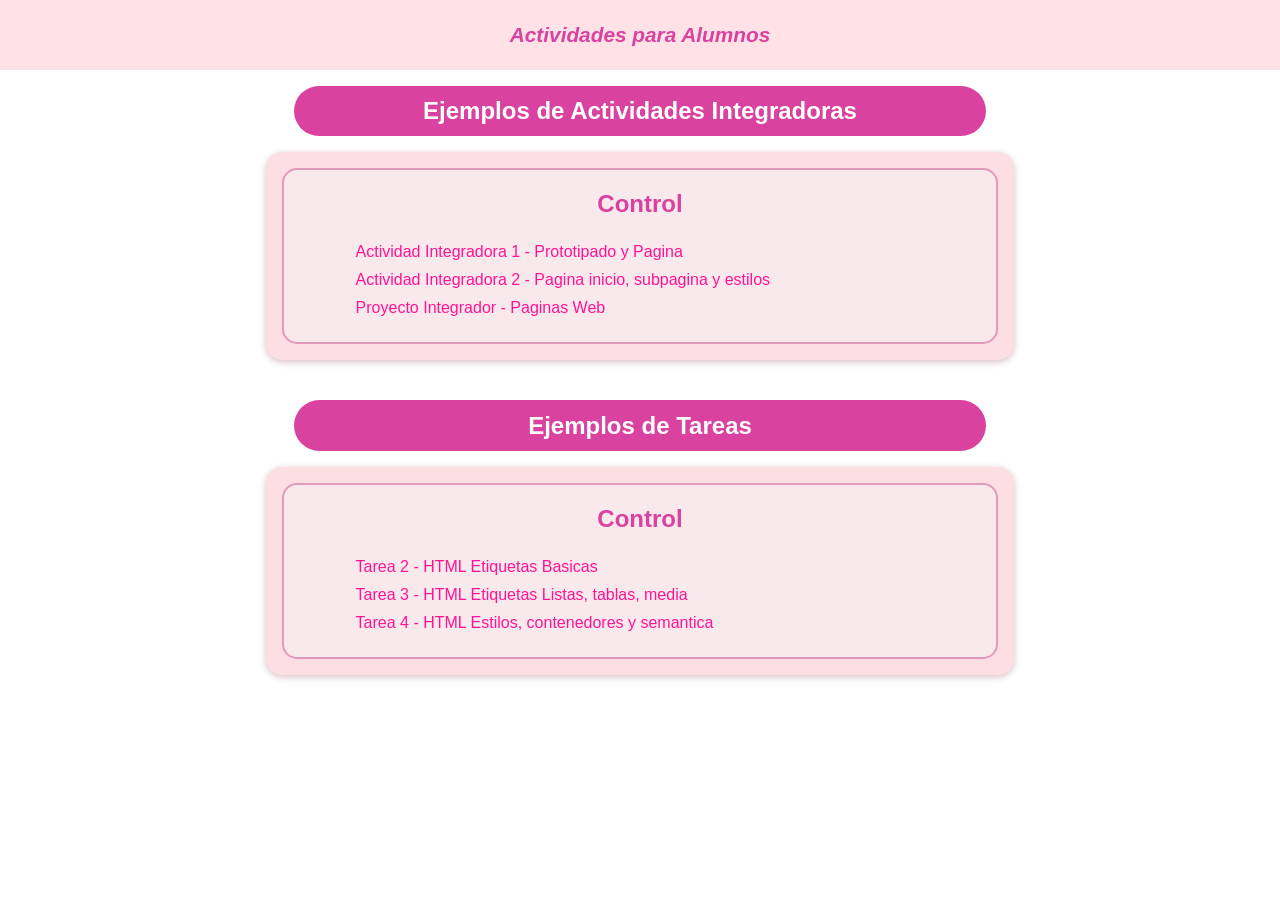
==== index.html @ b0eea2ef "Pull tareas" ====
<!doctype html>
<html lang="en">
	<head>
		<meta charset="UTF-8" />
		<meta name="viewport" content="width=device-width, initial-scale=1.0" />
		<title>Document</title>
		<link rel="stylesheet" href="css/style.css" />
	</head>
	<body>
		<nav id="menu-nav">
			<div class="col-centro">
				<div class="nombre-pagina"><a href="">Actividades para Alumnos</a></div>
			</div>
		</nav>
		<main>
			<div class="col-indice" id="indice-link">
				<div class="indice">
					<div class="titulo">
						<h1>Ejemplos de Actividades Integradoras</h1>
					</div>
					<div class="index_table">
						<table>
							<tbody>
								<tr>
									<th>Control</th>
								</tr>
								<tr>
									<td>
										<ul>
											<li>
												<a
													href="Codigo Ejemplo Act Inte 1/index.html"
													>Actividad Integradora 1 - Prototipado y Pagina</a
												>
											</li>
											<li>
												<a href="#">Actividad Integradora 2 - Pagina inicio, subpagina y estilos</a>
											</li>
											<li>
												<a href="#">Proyecto Integrador - Paginas Web</a>
											</li>
										</ul>
									</td>
								</tr>
							</tbody>
						</table>
					</div>
									<div class="indice">
					<div class="titulo">
						<h1>Ejemplos de Tareas</h1>
					</div>
					<div class="index_table">
						<table>
							<tbody>
								<tr>
									<th>Control</th>
								</tr>
								<tr>
									<td>
										<ul>
											<li>
												<a
													href="Tarea2_HTML_Basico/index.html"
													>Tarea 2 - HTML Etiquetas Basicas</a
												>
											</li>
												<li>
												<a
													href="Tarea3_HTML_ListasTablas/Index.html"
													>Tarea 3 - HTML Etiquetas Listas, tablas, media</a
												>
											</li>
																						<li>
												<a
													href="Tarea4_HTML_Estilos_Contenedores/index.html"
													>Tarea 4 - HTML Estilos, contenedores y semantica</a
												>
											</li>

										</ul>
									</td>
								</tr>
							</tbody>
						</table>
					</div>
				</div>
			</div>
		</main>
	</body>
</html>
---- css/style.css ----
* {
	padding: 0;
	margin: 0;
	box-sizing: border-box;
}

body {
	font-family: "Segoe UI", Tahoma, Geneva, Verdana, sans-serif;
}

strong {
	color: #ff57b6;
	font-weight: 500;
}

b {
	color: #8a1e51;
	font-weight: 600;
}

h1 {
	font-size: 1.5rem;
	text-align: center;
	color: rgb(217, 66, 159);
}

h2 {
	font-size: 1.5rem;
}

h3 {
	font-size: 1rem;
	padding: 5px 0px 10px 10px;
}

ul,
ol {
	padding: 0 0 0 40px;
}

/* Menu Navegador */

#menu-nav {
	width: 100%;
	position: fixed;
	top: 0px;
	background-color: rgb(255, 225, 230);
	z-index: 1;
	height: 60px;
	display: flex;
	margin: auto;
}

.col-centro {
	width: 80%;
	margin: 0 auto;
	display: flex;
	flex-direction: row;
	align-items: center;
	justify-content: center;
}

.nombre-pagina {
	width: 50%;
	font-size: 1.5rem;
	font-weight: bold;
	font-style: italic;
	text-align: center;
}

.nombre-pagina a {
	text-decoration: none;
	color: rgb(217, 66, 159);
}

.menu {
	width: 80%;
	height: 100%;
}

/* Boton volver arriba */

.caja-boton {
	background-color: #8a1e51;
	border-radius: 50px;
	width: 50px;
	height: 50px;
	position: fixed;
	bottom: 70px;
	right: 20px;
}
.caja-boton img {
	width: 50px;
	height: 50px;
}

/* Indice */
.col-indice {
	position: relative;
	top: 60px;
	width: 70%;
	height: auto;
	margin: 0 auto;
	display: flex;
	align-items: center;
	justify-content: center;
}

.indice {
	width: 100%;
	display: flex;
	flex-direction: column;
	align-items: center;
	margin-top: 1rem;
	margin-bottom: 3rem;
}

.titulo {
	background-color: rgb(217, 66, 159);
	padding: 1rem;
	width: 60%;
	margin-bottom: 1rem;
	border-radius: 50px;
}

.titulo h1 {
	color: white;
}

.index_table {
	padding: 1rem;
	background-color: rgb(252, 222, 227);
	width: 65%;
	margin-bottom: 1.5rem;
	border-radius: 1rem;
	box-shadow: #660b2e42 0 2px 7px;
}

.index_table table {
	border: rgba(201, 80, 144, 0.514) 2px solid;
	background-color: rgb(250, 233, 236);
	width: 100%;
	border-radius: 15px;
	border-collapse: separate;
	border-spacing: 0 20px;
}

.index_table table th {
	font-size: 1.5rem;
	color: rgb(217, 66, 159);
	width: 50%;
	height: 1rem;
}

.index_table table tr td {
	padding-left: 2rem;
	text-align: left;
}

.index_table table li {
	padding: 5px 0;
	list-style: none;
}

.index_table table li a {
	text-decoration: none;
	color: deeppink;
}

.index_table table li a:hover {
	padding: 0 10px;
	border-radius: 10px;
	background-color: rgb(217, 66, 159);
	text-decoration: none;
	color: rgb(255, 228, 243);
	transition: 0.2s;
}

@media (min-width: 850px) and (max-width: 1300px) {
	#menu-nav {
		height: 70px;
	}

	.col-centro {
		width: 100%;
		flex-direction: column;
		justify-content: space-around;
	}

	.nombre-pagina {
		width: 50%;
		padding: 10px;
		font-size: 1.3rem;
	}

	/*     .menu {
        width: 95%;
        font-size: 0.8rem;
    }

    .menu ul li a:hover{
        padding: 5px;
    }
   */

	/* Indice */

	.col-indice {
		top: 70px;
		width: 90%;
	}

	.titulo {
		padding: 0.7rem;
		width: 60%;
	}

	.index_table {
		padding: 1rem;
		width: 65%;
	}
}

@media (min-width: 750px) and (max-width: 900px) {
	/* Menu Navegador */

	#menu-nav {
		height: 60px;
	}

	.col-centro {
		width: 100%;
		flex-direction: column;
		justify-content: space-around;
	}

	.nombre-pagina {
		width: 50%;
		padding: 15px 0;
		font-size: 1.3rem;
	}

	/*     .menu {
        width: 97%;
        font-size: 0.8rem;
    }

    .menu ul {
        padding: 15px;
    }

    .menu ul li a{
        padding: 10px 0;
    }

    .menu ul li a:hover{
        color: white;
        padding: 2px;
        font-weight: bold;
        background-color:deeppink;
        transition: all .2s;
    } */

	/* Indice */

	.col-indice {
		top: 60px;
		width: 90%;
	}

	.titulo {
		padding: 0.7rem;
		width: 60%;
		font-size: 1rem;
	}

	.titulo h1 {
		font-size: 1.25rem;
	}

	.index_table {
		padding: 1rem;
		width: 80%;
	}
}

@media (max-width: 750px) {
	/* Menu Navegador */

	#menu-nav {
		height: 50px;
	}

	.col-centro {
		width: 100%;
		flex-direction: column;
		justify-content: space-around;
	}

	.nombre-pagina {
		width: 50%;
		margin: auto;
		font-size: 1.3rem;
		padding: 10px 0;
	}

	/*     .menu {
        width: 95%;
        font-size: 1rem;
        height: 100%;
    }

    .menu ul {
        display: flex;
        flex-direction: column;
        align-items: center;
        justify-content: space-around;
        height: 100%;  
    }

    .menu ul li a{
        padding:5px 20px;
    }

    .menu ul li a:hover{
        padding: 5px 20px;
    } */

	/* Indice */

	.col-indice {
		top: 50px;
		width: 100%;
	}

	.titulo {
		padding: 0.7rem;
		width: 60%;
	}

	.titulo h1 {
		font-size: 1rem;
	}

	.index_table {
		padding: 1rem;
		width: 100%;
		border-radius: 0;
	}

	.index_table table {
		width: 100%;
		border-radius: 0;
	}

	.index_table table th {
		font-size: 1.25rem;
	}

	.index_table table tr td {
		padding-left: 1rem;
		text-align: left;
	}

	.index_table table li {
		margin: 10px 0;
		padding: 5px 10px;
		list-style: none;
		font-size: 1.1rem;
	}

	.index_table table li a:hover {
		padding: 0;
		border-radius: 0;
		background-color: inherit;
		color: #8a1e51;
	}

	/* Contenido */
}
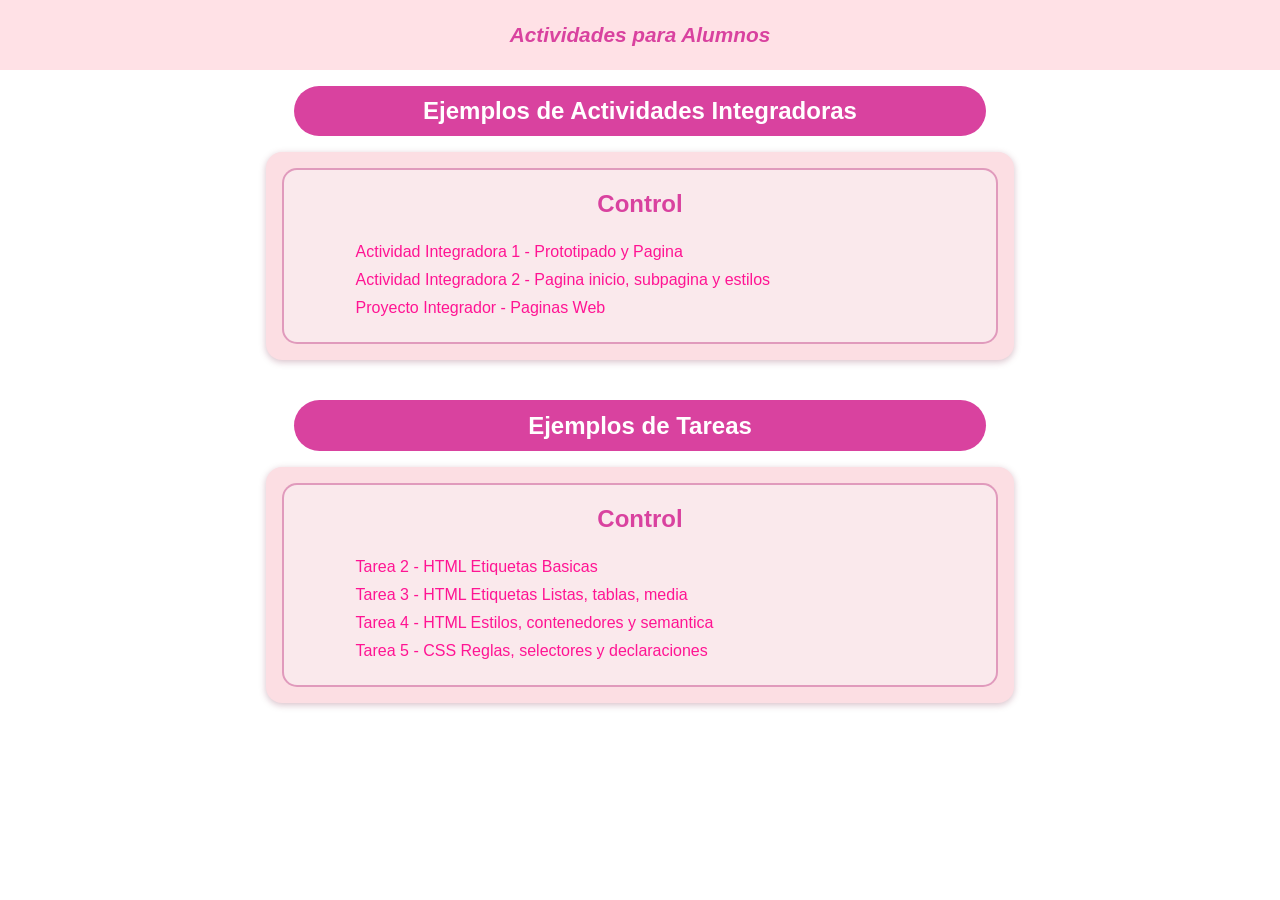
==== commit f939a2a3: "Ejemplo tarea 5" ====
--- a/index.html
+++ b/index.html
@@ -66,14 +66,20 @@
 											</li>
 												<li>
 												<a
-													href="Tarea3_HTML_ListasTablas/Index.html"
+													href="Tarea3_HTML_ListasTablas/index.html"
 													>Tarea 3 - HTML Etiquetas Listas, tablas, media</a
 												>
 											</li>
-																						<li>
+											<li>
 												<a
 													href="Tarea4_HTML_Estilos_Contenedores/index.html"
 													>Tarea 4 - HTML Estilos, contenedores y semantica</a
+												>
+											</li>
+											<li>
+												<a
+													href="Tarea4_HTML_Estilos_Contenedores/index.html"
+													>Tarea 5 - CSS Reglas, selectores y declaraciones</a
 												>
 											</li>
 
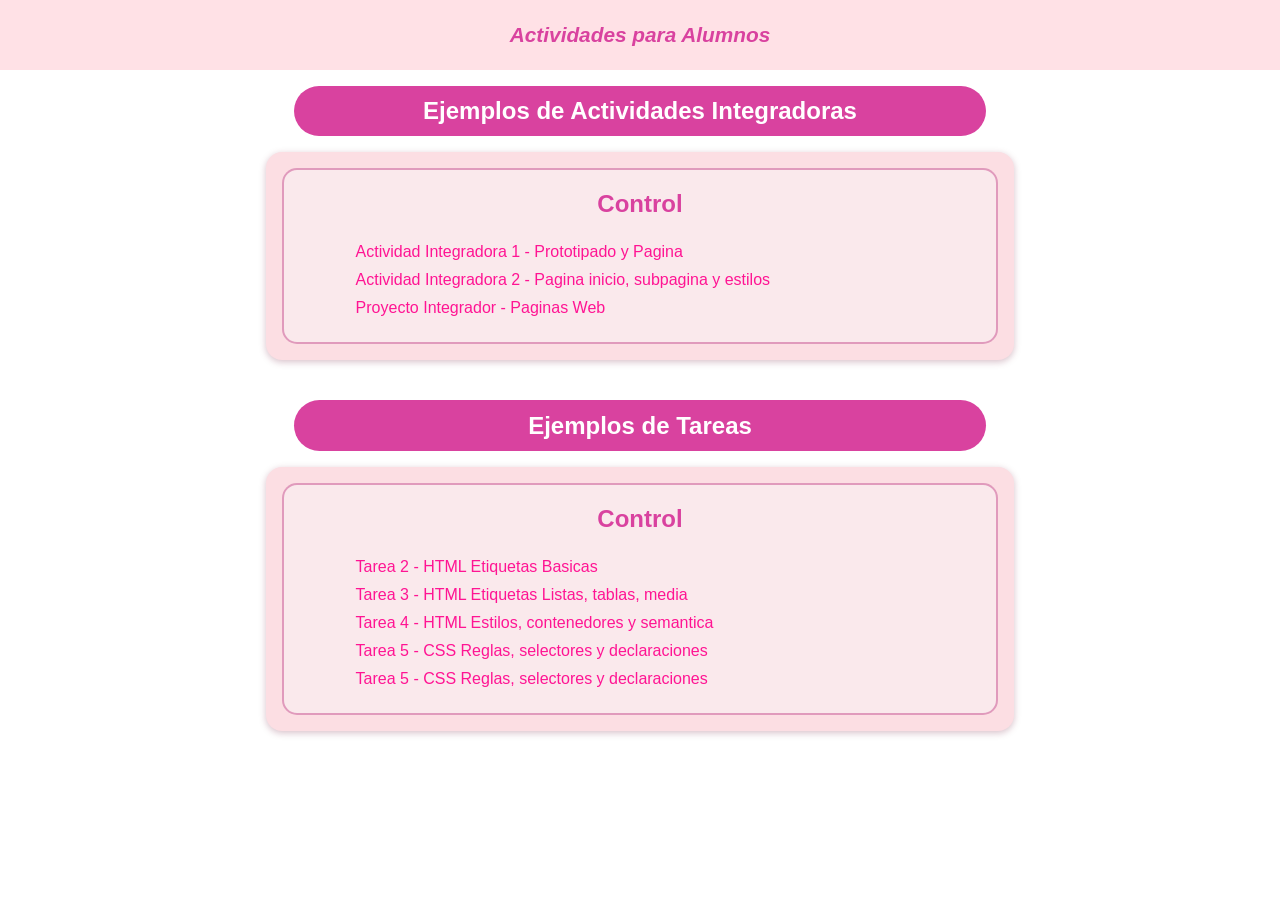
==== commit d87682ed: "Update Index principal" ====
--- a/index.html
+++ b/index.html
@@ -3,7 +3,7 @@
 	<head>
 		<meta charset="UTF-8" />
 		<meta name="viewport" content="width=device-width, initial-scale=1.0" />
-		<title>Document</title>
+		<title>Actividades para Alumnos</title>
 		<link rel="stylesheet" href="css/style.css" />
 	</head>
 	<body>
@@ -78,7 +78,13 @@
 											</li>
 											<li>
 												<a
-													href="Tarea4_HTML_Estilos_Contenedores/index.html"
+													href="Tarea5_CSS_Reglas_Selectores/Index.html"
+													>Tarea 5 - CSS Reglas, selectores y declaraciones</a
+												>
+											</li>
+											<li>
+												<a
+													href="Tarea6_BoxModeling_Y_Flexbox/Index.html"
 													>Tarea 5 - CSS Reglas, selectores y declaraciones</a
 												>
 											</li>
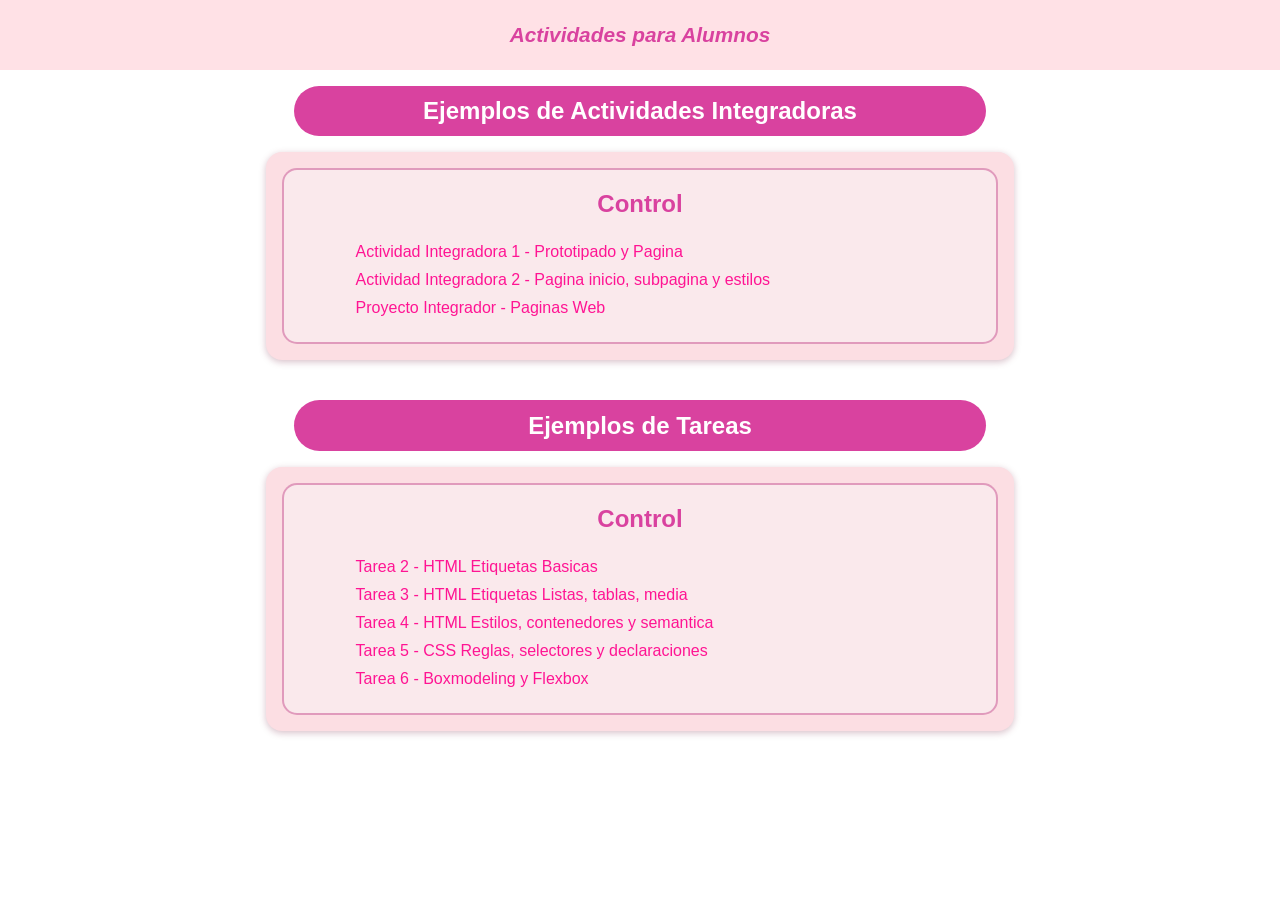
==== commit a1293f46: "Update nombre enlace" ====
--- a/index.html
+++ b/index.html
@@ -85,7 +85,7 @@
 											<li>
 												<a
 													href="Tarea6_BoxModeling_Y_Flexbox/Index.html"
-													>Tarea 5 - CSS Reglas, selectores y declaraciones</a
+													>Tarea 6 - Boxmodeling y Flexbox</a
 												>
 											</li>
 
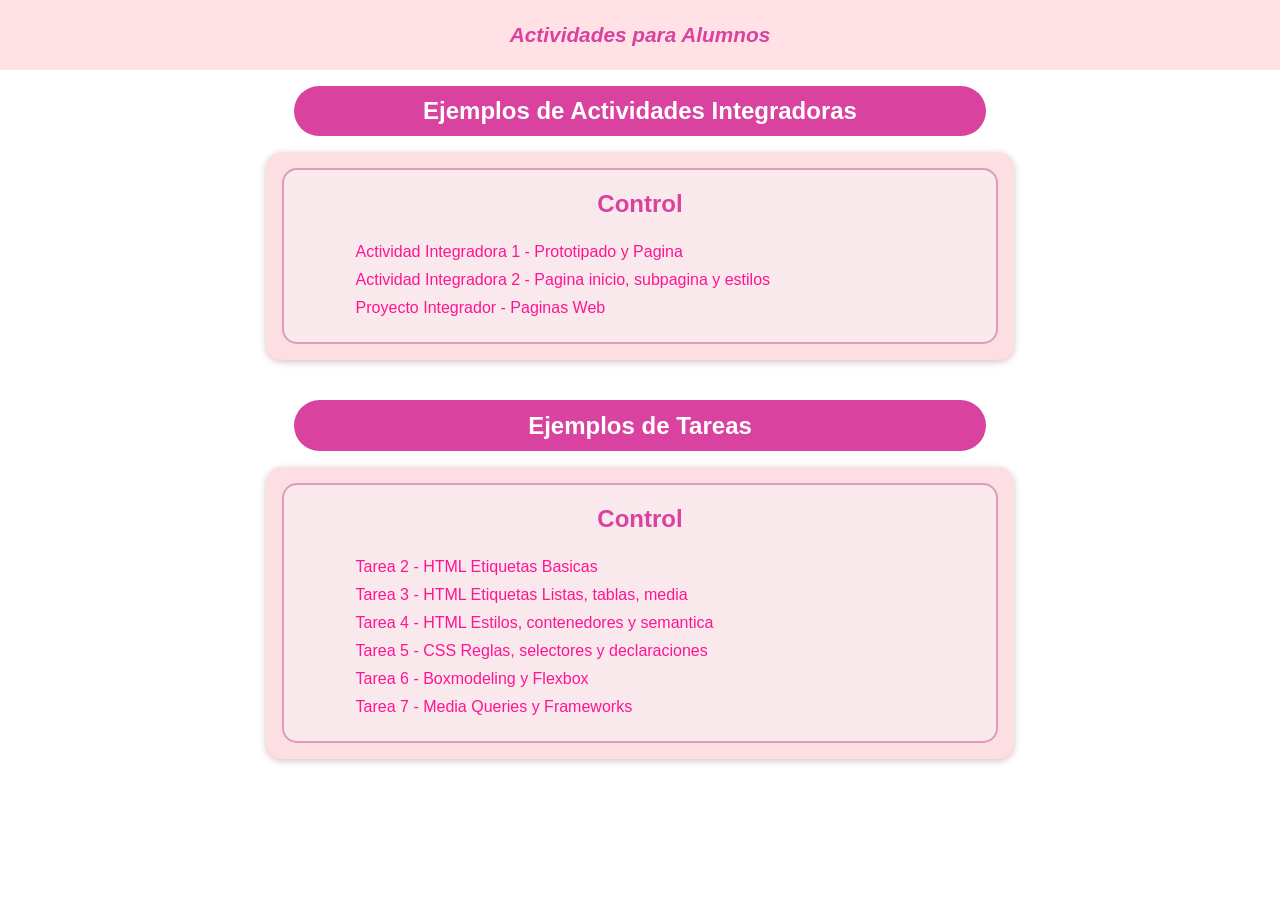
==== commit e9238d77: "Integracion tarea 7" ====
--- a/index.html
+++ b/index.html
@@ -88,6 +88,12 @@
 													>Tarea 6 - Boxmodeling y Flexbox</a
 												>
 											</li>
+											<li>
+												<a
+													href="Tarea7_MediaQueries_Google Font/Index.html"
+													>Tarea 7 - Media Queries y Frameworks</a
+												>
+											</li>
 
 										</ul>
 									</td>
